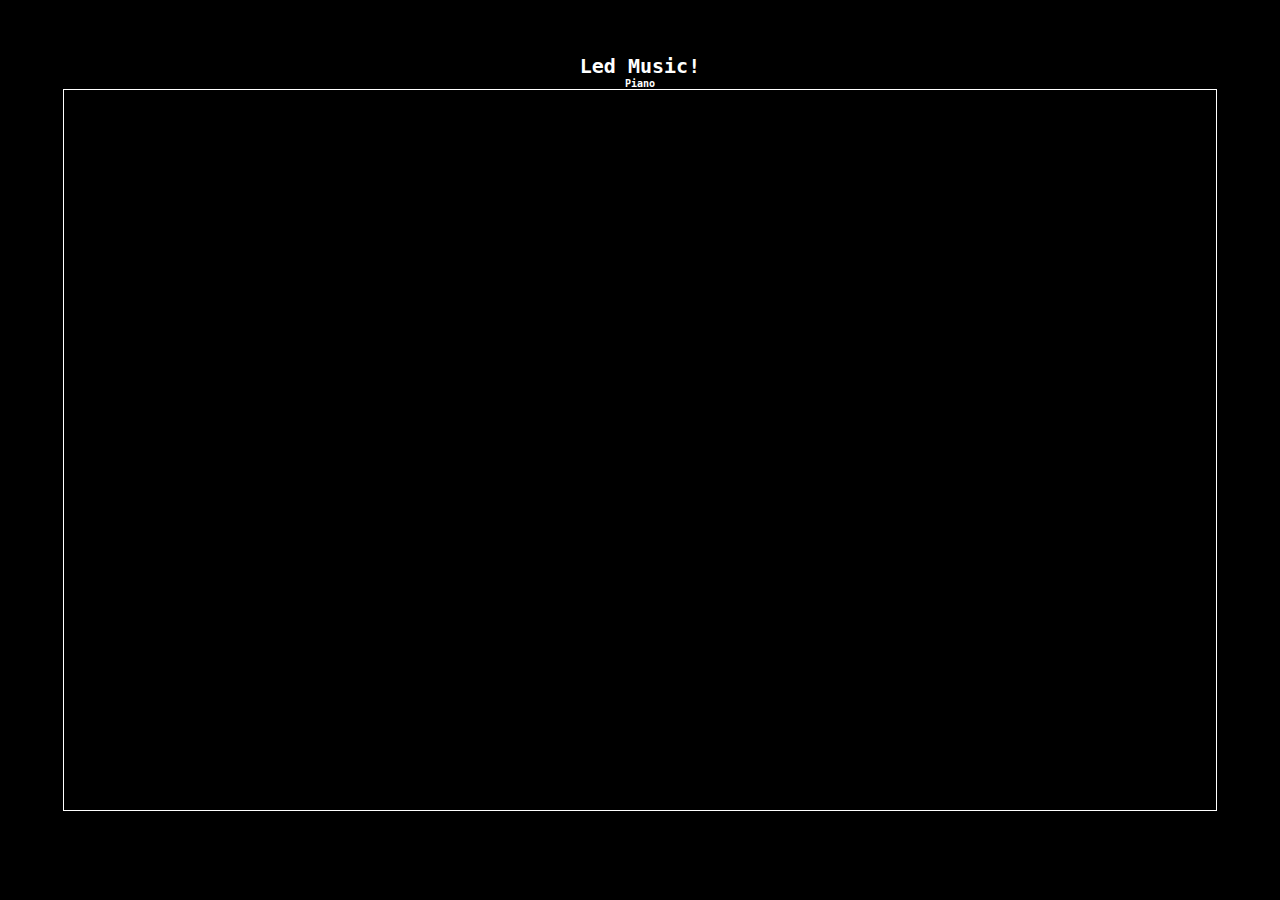
==== instumentos/piano.html @ 2377d23d "Add files via upload" ====
<!DOCTYPE html>
<html>
<head>
	<title>Piano</title>
	<meta charset="UTF-8">
	
	<link rel="stlesheet" href="../css/inst.css">
</head>
<body>
	<h1 class="logo-text">Led Music!</h1>
	<h2 class="inst-info">Piano</h2>
	<div class="estudio">
	</div>
</body>
</html>


<style>
* {
	margin: 0;
	padding: 0;
}

body {
	background-color: #000;
	color: #fff;
	font-family: monospace;
	text-align: center;
}

.logo-text {
	margin-top: 6vh;
	font-size: 20px;
}

.inst-info {
	font-size: 10px;
}

.estudio {
	margin: 0 auto;
	width: 90%;
	height: 80vh;
	border: 1px solid #fff;
}
</style>
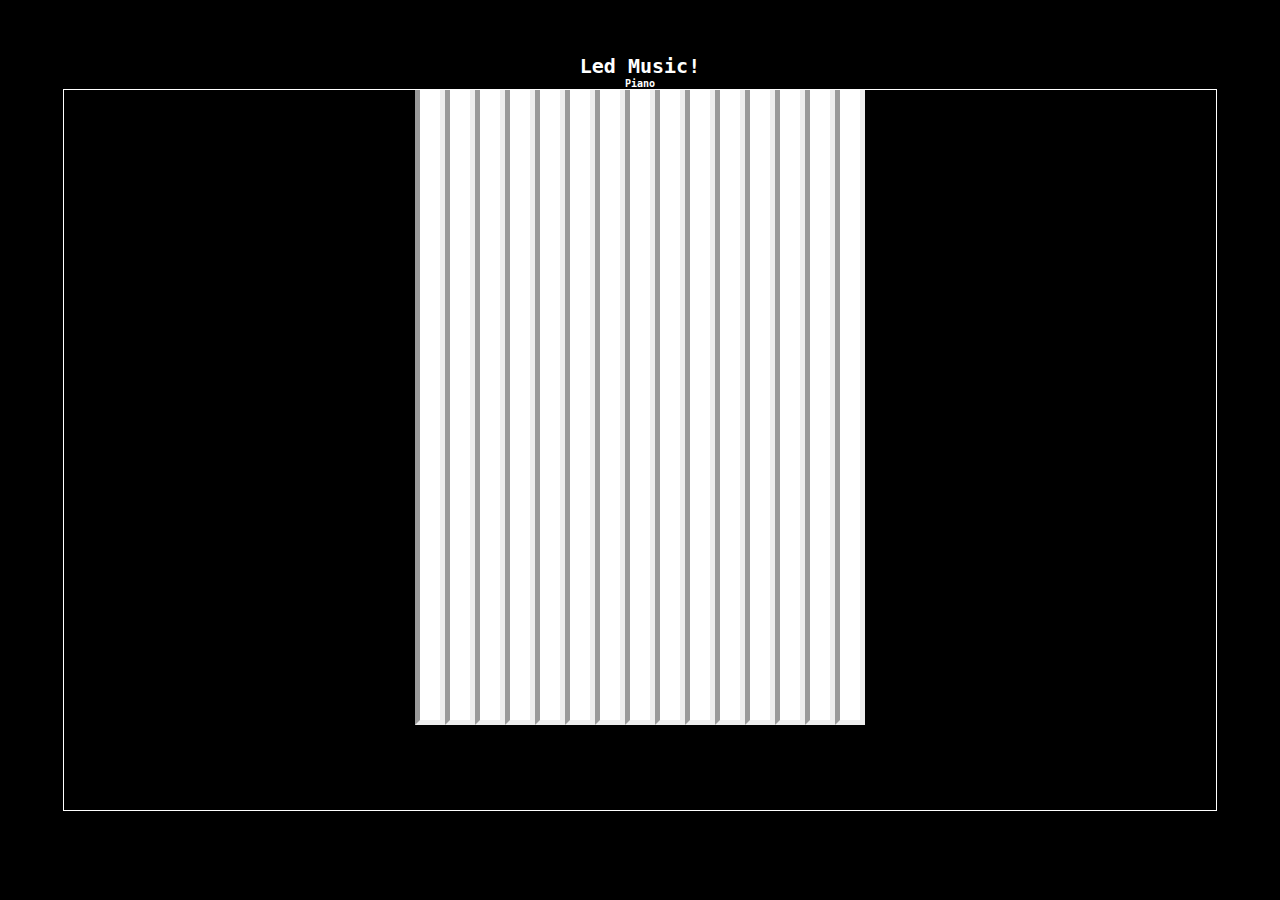
==== commit 27f1dcb9: "Add files via upload" ====
--- a/instumentos/piano.html
+++ b/instumentos/piano.html
@@ -10,6 +10,23 @@
 	<h1 class="logo-text">Led Music!</h1>
 	<h2 class="inst-info">Piano</h2>
 	<div class="estudio">
+		<ul>
+			<li></li>
+			<li></li>
+			<li></li>
+			<li></li>
+			<li></li>
+			<li></li>
+			<li></li>
+			<li></li>
+			<li></li>
+			<li></li>
+			<li></li>
+			<li></li>
+			<li></li>
+			<li></li>
+			<li></li>
+		</ul>
 	</div>
 </body>
 </html>
@@ -43,4 +60,28 @@
 	height: 80vh;
 	border: 1px solid #fff;
 }
+
+ul {
+	display: flex;
+	justify-content: center;
+	align-items: center;
+	overflow: hidden;
+}
+
+li {
+	list-style: none;
+	width: 20px;
+	height: 70vh;
+	background-color: white;
+	border: 5px inset;
+	border-top: none;
+}
+
+li:hover {
+	transform: scale(1.2);
+}
+
+li:active {
+	transform: scale(0.99);
+}
 </style>